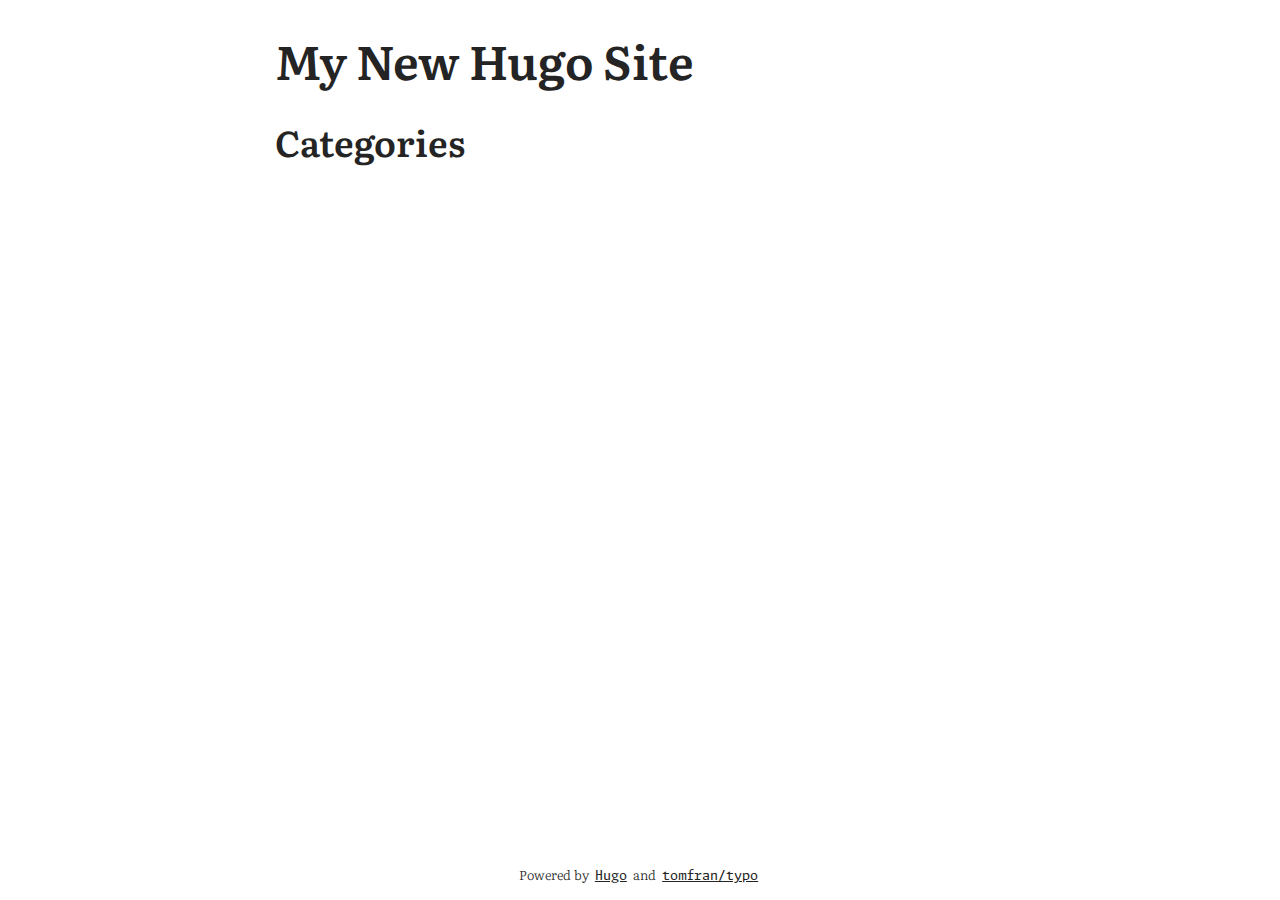
==== categories/index.html @ 56f19841 "add: basic skelton" ====
<!DOCTYPE html>
<html lang="en-us"
  dir="ltr">

<head><script src="/livereload.js?mindelay=10&amp;v=2&amp;port=1313&amp;path=livereload" data-no-instant defer></script>
  <meta charset="utf-8">
<meta name="viewport" content="width=device-width">



<link rel="icon" type="image/ico" href="http://localhost:1313//favicon.ico">
<link rel="icon" type="image/png" sizes="16x16" href="http://localhost:1313//favicon-16x16.png">
<link rel="icon" type="image/png" sizes="32x32" href="http://localhost:1313//favicon-32x32.png">
<link rel="icon" type="image/png" sizes="192x192" href="http://localhost:1313//android-chrome-192x192.png">
<link rel="apple-touch-icon" sizes="180x180" href="http://localhost:1313//apple-touch-icon.png">

<link rel="alternate" type="application/rss+xml" href="http://localhost:1313/categories/index.xml" title="My New Hugo Site">
<meta name="description" content=""/>



<title>
    
    Categories | My New Hugo Site
    
</title>

<link rel="canonical" href="http://localhost:1313/categories/"/>

<meta property="og:url" content="http://localhost:1313/categories/">
  <meta property="og:site_name" content="My New Hugo Site">
  <meta property="og:title" content="Categories">
  <meta property="og:locale" content="en_us">
  <meta property="og:type" content="website">








<link rel="stylesheet" href="/assets/combined.min.31b3ee59c4291cc063b7e4095f0548bfd3248a9929cf9fa8ba3f1c5893b3c1ba.css" media="all">





</head>





<body class="auto">

  <div class="content">
    <header>
      

<div class="header">

    

    <h1 class="header-title">
        <a href="http://localhost:1313/">My New Hugo Site</a>
    </h1>

    <div class="flex">
        

        
    </div>

    

</div>

    </header>

    <main class="main">
      

<div class="list-container">

    

    <h1>Categories</h1>
    

    

    
    

    

    

    

</div>

    </main>
  </div>

  <footer>
    

    
    <p>Powered by
        <a href="https://gohugo.io/">Hugo</a>
        and
        <a href="https://github.com/tomfran/typo">tomfran/typo</a>
    </p>
    
    
    


  </footer>

  

</body>

<script src="/js/theme-switch.js"></script>
<script defer src="/js/copy-code.js"></script>
</html>
---- assets/combined.min.31b3ee59c4291cc063b7e4095f0548bfd3248a9929cf9fa8ba3f1c5893b3c1ba.css ----
*,::after,::before{box-sizing:border-box}html{-webkit-tap-highlight-color:transparent;overflow-y:scroll;-webkit-text-size-adjust:100%;text-size-adjust:100%}a,button,body,h1,h2,h3,h4,h5,h6{color:var(--primary)}body{font-family:-apple-system,BlinkMacSystemFont,segoe ui,Roboto,Oxygen,Ubuntu,Cantarell,open sans,helvetica neue,sans-serif;font-size:18px;line-height:1.6;word-break:break-word;background:var(--theme)}article,aside,figcaption,figure,header,hgroup,main,nav,section,table{display:block}h1,h2,h3,h4,h5,h6{line-height:1.2}h1,h2,h3,h4,h5,h6,p{margin-top:0;margin-bottom:0}ul,ol{padding:0}a{text-decoration:none}body,figure,ul{margin:0}table{width:100%;border-collapse:collapse;border-spacing:0;overflow-x:auto;word-break:keep-all}button,input,textarea{padding:0;font:inherit;background:0 0;border:0}input,textarea{outline:0}button,input[type=button],input[type=submit]{cursor:pointer}input:-webkit-autofill,textarea:-webkit-autofill{box-shadow:0 0 0 50px var(--theme)inset}img{display:block;max-width:100%}:root{--main-width:780px;--main-padding:1.4em;--main-padding-bottom:3rem;--caption-padding:calc(.25 * var(--main-padding));--header-top-gap:2rem;--header-bottom-gap:2rem;--header-menu-side-gap:.5rem;--header-menu-top-gap:1rem;--font-body:'Literata', Georgia, Cambria, 'Noto Serif', 'Droif Serif', ui-serif, serif;--font-mono:"Monaspace", ui-monospace, monospace;--h1-margin-top:2rem;--h1-margin-bottom:1.5rem;--h2-margin-top:2rem;--h2-margin-bottom:1.5rem;--hx-margin-top:1.5rem;--hx-margin-bottom:1rem;--p-margin-top:1rem;--p-margin-bottom:1rem;--code-margin-top:2rem;--code-margin-bottom:2rem;--h1-font-size:2em;--h2-font-size:1.8em;--hx-font-size:1.3em;--p-font-size:1em;--p-line-height:1.5em;--caption-font-size:.8em;--li-indent:2rem;--ul-margin-top:1rem;--ul-margin-bottom:1rem;--li-checkbox-size:0.8em;--toc-margin-top:2rem;--toc-margin-bottom:3rem;--code-padding:1.5rem;--code-border-radius:10px;--copy-code-button-border-radius:7px;--social-icons-bottom-margin:3rem;--footer-height:3rem;--content-height:calc(100vh - var(--footer-height));--figure-img-max-height:800px;--table-cell-padding:.5rem;--table-margin-top:1.5rem;--table-margin-bottom:1.5rem}@media screen and (max-width:1024px){:root{--main-width:750px;--header-top-gap:1rem;--caption-padding:calc(.25 * var(--main-padding))}}@media screen and (max-width:640px){:root{--header-top-gap:1rem;--social-icons-bottom-margin:0rem;--caption-padding:calc(2 * var(--main-padding))}}.flex{display:flex;flex-wrap:wrap}.bold{font-weight:700}.italic{font-style:italic}.small{font-size:medium}.monospace{font-family:var(--font-mono)}@font-face{font-family:literata;src:url(/fonts/Literata/Literata-Light.woff2)format('woff2');font-weight:light;font-style:normal;font-display:swap}@font-face{font-family:literata;src:url(/fonts/Literata/Literata-LightItalic.woff2)format('woff2');font-weight:light;font-style:italic;font-display:swap}@font-face{font-family:literata;src:url(/fonts/Literata/Literata-SemiBold.woff2)format('woff2');font-weight:700;font-style:normal;font-display:swap}@font-face{font-family:literata;src:url(/fonts/Literata/Literata-SemiBoldItalic.woff2)format('woff2');font-weight:700;font-style:italic;font-display:swap}@font-face{font-family:monaspace;src:url(/fonts/Monaspace/MonaspaceArgon-Regular.woff)format('woff');font-weight:400;font-style:normal;font-display:swap}@font-face{font-family:monaspace;src:url(/fonts/Monaspace/MonaspaceArgon-SemiBold.woff)format('woff');font-weight:700;font-style:normal;font-display:swap}html{scroll-behavior:smooth}body{font-family:var(--font-body);margin:auto;max-width:var(--main-width);padding-left:var(--main-padding);padding-right:var(--main-padding);color:var(--content-primary);background:var(--background)}.content{min-height:var(--content-height)!important}h1{margin-top:var(--h1-margin-top);margin-bottom:var(--h1-margin-bottom);font-size:var(--h1-font-size)}h2{margin-top:var(--h2-margin-top);margin-bottom:var(--h2-margin-bottom);font-size:var(--h2-font-size)}h3,h4,h5,h6{font-size:var(--hx-font-size);margin-top:var(--hx-margin-top);margin-bottom:var(--hx-margin-bottom)}.heading{.anchor { text-decoration: none; font-weight: normal; color: var(--content-secondary); visibility: hidden; font-size: 0.9em; font-family: var(--font-mono); } &:hover .anchor { visibility: visible; }}p{margin-top:var(--p-margin-top);margin-bottom:var(--p-margin-bottom);font-size:var(--p-font-size);line-height:var(--p-line-height)}li{margin-left:var(--li-indent);&:has(> input[type="checkbox"]) { list-style-type:none; } & > input[type="checkbox"] { width:var(--li-checkbox-size); height:var(--li-checkbox-size); margin:0 0.2em 0.15em -1.25em; vertical-align:middle; }}a{text-decoration:underline}input{.dark & { color-scheme: dark; }}.copy-code-button{background-color:var(--background);font-family:var(--font-mono);padding:3px 6px;font-size:.8em;border-radius:var(--copy-code-button-border-radius);position:absolute;top:10px;right:10px;z-index:1;display:none;border:1px solid var(--code-border)}pre:hover .copy-code-button{display:block}pre{position:relative;padding:var(--code-padding);border:1px solid var(--code-border);overflow:scroll;border-radius:var(--code-border-radius);margin-top:var(--code-margin-top);margin-bottom:var(--code-margin-bottom);background-color:var(--code-background)!important;overflow-x:auto;-ms-overflow-style:none;scrollbar-width:none;line-height:1.3em}pre::-webkit-scrollbar{display:none}code span{display:inline!important}code{-webkit-font-smoothing:antialiased;-moz-font-feature-settings:"liga=1, dlig=1";-ms-font-feature-settings:"liga","dlig";-webkit-font-feature-settings:"liga","dlig";-o-font-feature-settings:"liga","dlig";font-feature-settings:"liga","dlig";font-variant-ligatures:contextual;font-family:var(--font-mono);font-size:.9em;line-height:0}.katex-display{overflow-x:auto;overflow-y:hidden;-ms-overflow-style:none;scrollbar-width:none}.katex-display::-webkit-scrollbar{display:none}.footnotes{margin-top:3rem;border-style:none}hr{border:none;height:1px;background:var(--content-secondary);margin-top:2rem;margin-bottom:2rem}.header{padding-top:var(--header-top-gap);margin-bottom:var(--header-bottom-gap)}.header p{font-size:small;font-family:var(--font-mono);margin-top:var(--header-menu-top-gap);margin-right:var(--header-menu-side-gap)}.header-title{font-size:2.6em;font-weight:700;margin-bottom:0;margin-top:0}.header-title a{text-decoration:none}footer{font-size:small;display:flex;justify-content:center;align-items:center;max-height:var(--footer-height)}footer a{font-family:var(--font-mono);margin-left:.2rem;margin-right:.2rem}.post-line{margin-bottom:.5rem;display:flex;align-items:baseline}.tag-line{margin-bottom:.5rem;display:flex;align-items:baseline}.post-line p{margin-top:0;margin-bottom:0}.line-date{font-size:small;font-family:var(--font-mono);min-width:120px;max-width:120px;text-align:right;padding-right:1rem;margin-top:0;margin-bottom:0}.line-title{margin:0}.tag-title{margin:0}.line-summary{font-size:small;margin-top:.2rem!important;color:var(--content-secondary)}.list-container{padding-bottom:3rem}.pagination{display:flex;align-items:center;margin-top:1rem;margin-bottom:0;justify-content:center}.pagination-control{min-width:3rem;margin-left:.5rem;margin-right:.5rem;text-align:center;align-items:center}.page-number{min-width:3rem;margin-left:.5rem;margin-right:.5rem;display:flex;align-items:center;justify-content:center;align-items:center;font-weight:700}.social-icons{padding:12px 0;margin-bottom:var(--social-icons-bottom-margin)}.social-icons a{text-decoration:none}.social-icons a:not(:last-of-type){margin-inline-end:12px}.social-icons a svg{height:20px;width:20px}.single-intro-container{margin-top:1rem;margin-bottom:2rem}.single-title{margin-bottom:.5rem}.single-readtime{margin-top:.5rem;color:var(--content-secondary)}.single-summary{margin-bottom:0;color:var(--content-secondary)}.single-content{margin-bottom:5rem}.single-tags{margin-top:-1rem}.single-tags span{margin-right:.3rem}.single-pagination{margin-top:3rem;margin-bottom:3rem}.single-pagination a{margin-left:.4rem;margin-right:.4rem}.single-pagination hr{margin:0}.single-pagination-text{display:flex;justify-content:center;align-items:center;min-height:100%}.single-pagination-prev{min-width:50%;margin-top:1rem;margin-bottom:1rem;text-align:right}.single-pagination-next{min-width:50%;margin-top:1rem;margin-bottom:1rem;text-align:left}.single-pagination-container-next{display:flex;min-height:100%;padding:.5rem}.single-pagination-container-prev{display:flex;min-height:100%;padding:.5rem;float:right}.toc{font-size:var(--p-font-size);line-height:calc(.9 * var(--p-line-height));margin-top:var(--toc-margin-top);margin-bottom:var(--toc-margin-bottom)}.toc ul{margin-top:.1rem;margin-bottom:.1rem}.toc li{margin-top:.1rem;margin-bottom:.1rem}.autonumber{counter-reset:h2-counter 0}.autonumber h2{counter-increment:h2-counter 1;counter-reset:h3-counter 0}.autonumber h3{counter-increment:h3-counter 1;counter-reset:h4-counter 0}.autonumber h4{counter-increment:h4-counter 1}.autonumber h2:before{content:counter(h2-counter)"\00a0\00a0"}.autonumber h3:before{content:counter(h2-counter)"." counter(h3-counter)"\00a0\00a0"}.autonumber h4:before{content:counter(h2-counter)"." counter(h3-counter)"." counter(h4-counter)"\00a0\00a0"}figure>div{width:100%;display:flex;justify-content:center}figure img{max-width:100%;max-height:var(--figure-img-max-height);width:auto;height:auto;margin-inline:auto}.dark .img-light{display:none!important}.light .img-dark{display:none!important}.img-small div{display:flex;align-items:center;justify-content:center}.img-small img{max-height:calc(var(--figure-img-max-height) * .8)}.img-small div:first-child{height:80%;width:80%;margin:auto}.img-full div{display:flex;align-items:center;justify-content:center}.img-full img{height:auto;width:100vw!important;max-width:100vw!important}.caption-container{display:flex;justify-content:center}figcaption{color:var(--content-secondary);padding-left:var(--caption-padding);padding-right:var(--caption-padding);font-size:var(--caption-font-size);margin-top:1rem;margin-bottom:1rem}.not-found{display:flex;align-items:center;justify-content:center}.not-found div{text-align:center}.not-found div h1{font-size:6rem;margin-bottom:3rem}.breadcrumbs{font-size:small;margin-bottom:calc(-.5 * var(--h1-margin-top));font-family:var(--font-mono)}.breadcrumbs span{margin-right:-5px;margin-left:-5px}.giscus{margin-top:3rem}.back-to-top{text-align:center;font-family:var(--font-mono);font-size:small;margin-bottom:2rem}p code{background-color:var(--code-background);border-radius:3px;padding:2px}table{border-collapse:collapse;margin-top:var(--table-margin-top);margin-bottom:var(--table-margin-bottom);font-size:var(--p-font-size);line-height:var(--p-line-height);color:var(--content-primary)}th,td{padding:var(--table-cell-padding);border:1px solid var(--code-border);text-align:left}th{background-color:var(--code-background);font-weight:700}table code{background-color:var(--code-background);border-radius:3px;padding:2px}blockquote{margin:1.5rem;margin-left:0;margin-right:0;border-left:solid 2px;color:var(--content-secondary)}blockquote p{margin-left:1rem;margin-right:1rem}:root{--content-primary:rgb(36, 36, 36);--content-secondary:rgb(117, 117, 117);--background:rgb(255, 255, 255);--code-background:rgb(249, 249, 249);--code-border:rgb(229, 229, 229)}.dark{--content-primary:rgb(218, 218, 218);--content-secondary:rgb(140, 140, 140);--background:rgb(20, 20, 20);--code-background:rgb(30, 30, 30);--code-border:rgb(50, 50, 50)}
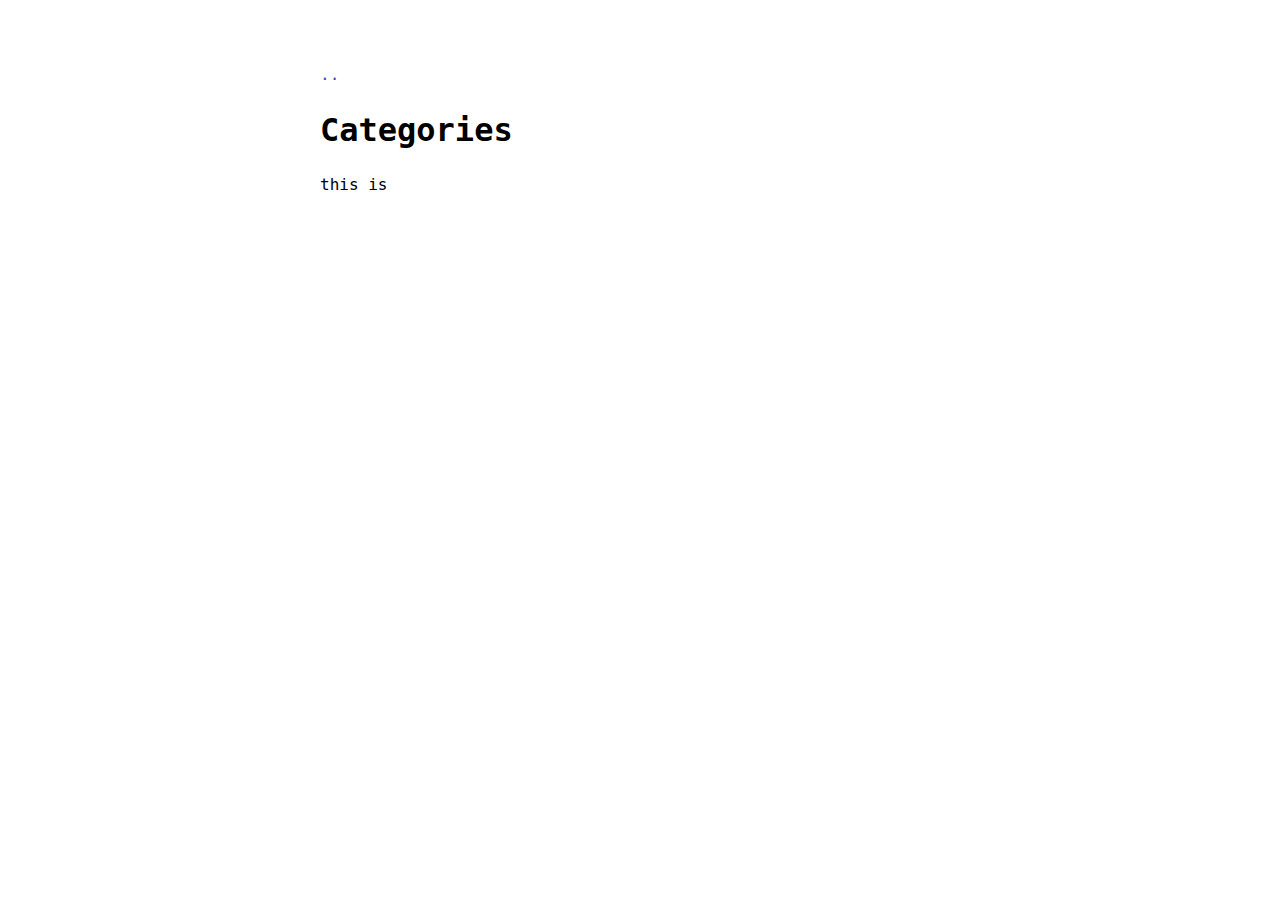
==== commit 58af92c1: "add: sample content" ====
--- a/categories/index.html
+++ b/categories/index.html
@@ -1,129 +1,44 @@
 <!DOCTYPE html>
-<html lang="en-us"
-  dir="ltr">
+<html lang="en-us"><head><script src="/livereload.js?mindelay=10&amp;v=2&amp;port=1313&amp;path=livereload" data-no-instant defer></script>
+  <meta charset="utf-8" />
+  <meta http-equiv="X-UA-Compatible" content="IE=edge" />
+  <meta name="viewport" content="width=device-width, initial-scale=1" />
+  
 
-<head><script src="/livereload.js?mindelay=10&amp;v=2&amp;port=1313&amp;path=livereload" data-no-instant defer></script>
-  <meta charset="utf-8">
-<meta name="viewport" content="width=device-width">
+  <title>
+    
+      Categories
+    
+  </title>
 
 
-
-<link rel="icon" type="image/ico" href="http://localhost:1313//favicon.ico">
-<link rel="icon" type="image/png" sizes="16x16" href="http://localhost:1313//favicon-16x16.png">
-<link rel="icon" type="image/png" sizes="32x32" href="http://localhost:1313//favicon-32x32.png">
-<link rel="icon" type="image/png" sizes="192x192" href="http://localhost:1313//android-chrome-192x192.png">
-<link rel="apple-touch-icon" sizes="180x180" href="http://localhost:1313//apple-touch-icon.png">
-
-<link rel="alternate" type="application/rss+xml" href="http://localhost:1313/categories/index.xml" title="My New Hugo Site">
-<meta name="description" content=""/>
+  <link rel="shortcut icon" type="image/x-icon" href="/" />
+  
+  
+  
+  <link rel="stylesheet" href="/css/main.900100e9dbee2d56c58fac8bb717037cae7e26a9c36c29d2ff587bdd65f0cbbe510b41d81a3bb234919cdfdc7550d786b2fab70c8fc507772d732fe097106d12.css" integrity="sha512-kAEA6dvuLVbFj6yLtxcDfK5&#43;JqnDbCnS/1h73WXwy75RC0HYGjuyNJGc39x1UNeGsvq3DI/FB3ctcy/glxBtEg==" />
+  
+</head>
+<body a="auto">
+        <main class="page-content" aria-label="Content">
+            <div class="w">
+<a href="/">..</a>
 
 
-
-<title>
-    
-    Categories | My New Hugo Site
-    
-</title>
-
-<link rel="canonical" href="http://localhost:1313/categories/"/>
-
-<meta property="og:url" content="http://localhost:1313/categories/">
-  <meta property="og:site_name" content="My New Hugo Site">
-  <meta property="og:title" content="Categories">
-  <meta property="og:locale" content="en_us">
-  <meta property="og:type" content="website">
+<h1>Categories</h1>
 
 
 
 
 
-
-
-
-<link rel="stylesheet" href="/assets/combined.min.31b3ee59c4291cc063b7e4095f0548bfd3248a9929cf9fa8ba3f1c5893b3c1ba.css" media="all">
-
-
-
-
-
-</head>
-
-
-
-
-
-<body class="auto">
-
-  <div class="content">
-    <header>
-      
-
-<div class="header">
-
-    
-
-    <h1 class="header-title">
-        <a href="http://localhost:1313/">My New Hugo Site</a>
-    </h1>
-
-    <div class="flex">
-        
-
-        
-    </div>
-
-    
-
-</div>
-
-    </header>
-
-    <main class="main">
-      
-
-<div class="list-container">
-
-    
-
-    <h1>Categories</h1>
-    
-
-    
-
+                
     
     
-
-    
-
-    
-
-    
-
-</div>
-
-    </main>
-  </div>
-
-  <footer>
-    
-
-    
-    <p>Powered by
-        <a href="https://gohugo.io/">Hugo</a>
-        and
-        <a href="https://github.com/tomfran/typo">tomfran/typo</a>
-    </p>
-    
-    
+        this is
     
 
 
-  </footer>
-
-  
-
-</body>
-
-<script src="/js/theme-switch.js"></script>
-<script defer src="/js/copy-code.js"></script>
+            </div>
+        </main>
+    </body>
 </html>
--- a/css/main.900100e9dbee2d56c58fac8bb717037cae7e26a9c36c29d2ff587bdd65f0cbbe510b41d81a3bb234919cdfdc7550d786b2fab70c8fc507772d732fe097106d12.css
+++ b/css/main.900100e9dbee2d56c58fac8bb717037cae7e26a9c36c29d2ff587bdd65f0cbbe510b41d81a3bb234919cdfdc7550d786b2fab70c8fc507772d732fe097106d12.css
@@ -0,0 +1,3 @@
+body[a="dark"]{background-color:#000;color:#fff}body[a="dark"] a{color:#79a8ff}body[a="dark"] a:visited{color:#f78fe7}body[a="dark"] details{border:thin solid #fff}body[a="dark"] details summary{color:#fff}body[a="dark"] details[open] summary{border-bottom:1px solid #fff}body[a="dark"] pre{background:#000}body[a="dark"] code:not(pre>code){background-color:#fff;color:#000}body[a="dark"] *:target{background:#2f3849;color:#fff}body[a="dark"] table,body[a="dark"] th,body[a="dark"] td{border:thin solid #fff}body[a="dark"] .toc{border:thin solid #fff;padding:1rem}body[a="dark"] figcaption{color:#000}body[a="dark"] blockquote{border:thin solid #fff}body[a="light"]{background-color:#fff;color:#000}body[a="light"] a{color:#3548cf}body[a="light"] a:visited{color:#8f0075}body[a="light"] details{border:thin solid #000}body[a="light"] details summary{color:#000}body[a="light"] details[open] summary{border-bottom:1px solid #000}body[a="light"] pre{background:#fff}body[a="light"] code:not(pre>code){background-color:#000;color:#fff}body[a="light"] *:target{background:#dae5ec;color:#000}body[a="light"] table,body[a="light"] th,body[a="light"] td{border:thin solid #000}body[a="light"] .toc{border:thin solid #000;padding:1rem}body[a="light"] figcaption{color:#595959}body[a="light"] blockquote{border:thin solid #000}@media (prefers-color-scheme: dark){body[a="auto"]{background-color:#000;color:#fff}body[a="auto"] a{color:#79a8ff}body[a="auto"] a:visited{color:#f78fe7}body[a="auto"] details{border:thin solid #fff}body[a="auto"] details summary{color:#fff}body[a="auto"] details[open] summary{border-bottom:1px solid #fff}body[a="auto"] pre{background:#000}body[a="auto"] code:not(pre>code){background-color:#fff;color:#000}body[a="auto"] *:target{background:#2f3849;color:#fff}body[a="auto"] table,body[a="auto"] th,body[a="auto"] td{border:thin solid #fff}body[a="auto"] .toc{border:thin solid #fff;padding:1rem}body[a="auto"] figcaption{color:#000}body[a="auto"] blockquote{border:thin solid #fff}}@media (prefers-color-scheme: light){body[a="auto"]{background-color:#fff;color:#000}body[a="auto"] a{color:#3548cf}body[a="auto"] a:visited{color:#8f0075}body[a="auto"] details{border:thin solid #000}body[a="auto"] details summary{color:#000}body[a="auto"] details[open] summary{border-bottom:1px solid #000}body[a="auto"] pre{background:#fff}body[a="auto"] code:not(pre>code){background-color:#000;color:#fff}body[a="auto"] *:target{background:#dae5ec;color:#000}body[a="auto"] table,body[a="auto"] th,body[a="auto"] td{border:thin solid #000}body[a="auto"] .toc{border:thin solid #000;padding:1rem}body[a="auto"] figcaption{color:#595959}body[a="auto"] blockquote{border:thin solid #000}}html{height:100%}body{font-family:monospace;font-size:16px;line-height:1.4;margin:0;min-height:100%;overflow-wrap:break-word}h2,h3,h4,h5,h6{margin-top:1.5rem}p{margin:1rem 0}li{margin:0.4rem 0}a{text-decoration:none}a:hover{text-decoration:underline}hr{text-align:center;border:0;margin:2rem 0}hr:before{content:'/////'}hr:after{content:attr(data-content) "/////"}pre{padding:1em;overflow-x:auto}table{width:100%}table,th,td{border-collapse:collapse;padding:0.4rem}code{text-size-adjust:100%;-ms-text-size-adjust:100%;-moz-text-size-adjust:100%;-webkit-text-size-adjust:100%}code:not(pre>code){padding:0.1em 0.2em;font-size:90%}code.has-jax{-webkit-font-smoothing:antialiased;background:inherit !important;border:none !important;font-size:100%}blockquote{padding:1rem}blockquote p{margin:0}img{max-width:100%;display:block;margin:0 auto}figcaption{text-align:center;opacity:0.5}details{padding:1rem}details summary{text-decoration:none}details[open] summary{margin-bottom:0.5em;padding-bottom:0.5em}.post-meta{display:flex;justify-content:space-between;align-items:center}.w{max-width:640px;margin:0 auto;padding:4rem 2rem}.toc{padding:1rem}
+
+/*# sourceMappingURL=main.css.map */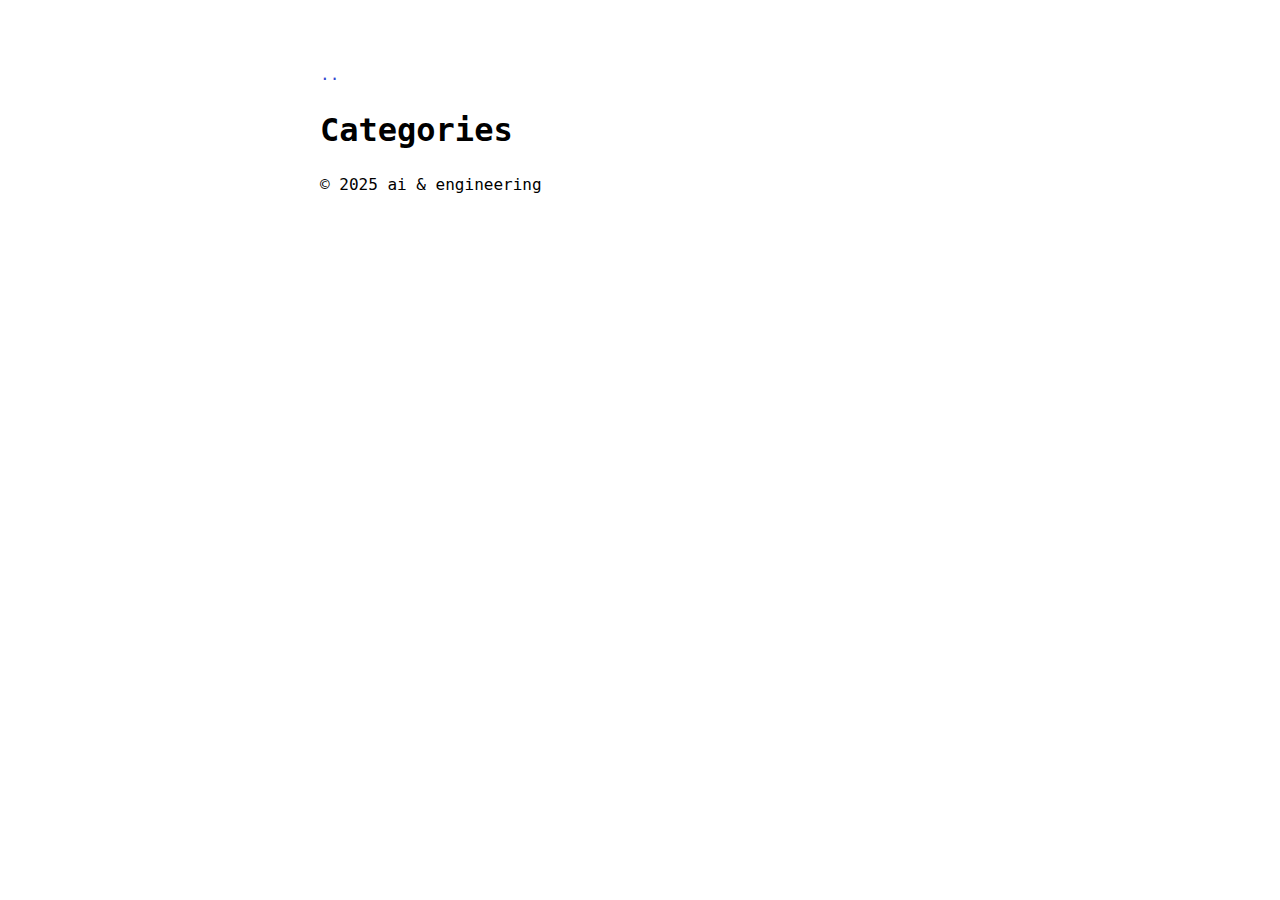
==== commit 04f734a1: "add: sample content with theme" ====
--- a/categories/index.html
+++ b/categories/index.html
@@ -1,5 +1,5 @@
 <!DOCTYPE html>
-<html lang="en-us"><head><script src="/livereload.js?mindelay=10&amp;v=2&amp;port=1313&amp;path=livereload" data-no-instant defer></script>
+<html lang="en-us"><head>
   <meta charset="utf-8" />
   <meta http-equiv="X-UA-Compatible" content="IE=edge" />
   <meta name="viewport" content="width=device-width, initial-scale=1" />
@@ -16,7 +16,7 @@
   
   
   
-  <link rel="stylesheet" href="/css/main.900100e9dbee2d56c58fac8bb717037cae7e26a9c36c29d2ff587bdd65f0cbbe510b41d81a3bb234919cdfdc7550d786b2fab70c8fc507772d732fe097106d12.css" integrity="sha512-kAEA6dvuLVbFj6yLtxcDfK5&#43;JqnDbCnS/1h73WXwy75RC0HYGjuyNJGc39x1UNeGsvq3DI/FB3ctcy/glxBtEg==" />
+  <link rel="stylesheet" href="/css/main.51652302d3a998bf7887aed5c2cf89141bbebdf45a2c8f87b0717a3cf4f51c4e53c694c328fb1de78c3a625a1c01f80745bf1f2f42c040647a245cbbb6c2d1d7.css" integrity="sha512-UWUjAtOpmL94h67Vws&#43;JFBu&#43;vfRaLI&#43;HsHF6PPT1HE5TxpTDKPsd54w6YlocAfgHRb8fL0LAQGR6JFy7tsLR1w==" />
   
 </head>
 <body a="auto">
@@ -34,7 +34,10 @@
                 
     
     
-        this is
+        
+        <footer class="site-footer">
+            <p>&copy; 2025 ai &amp; engineering</p>
+        </footer>
     
 
 
--- a/css/main.51652302d3a998bf7887aed5c2cf89141bbebdf45a2c8f87b0717a3cf4f51c4e53c694c328fb1de78c3a625a1c01f80745bf1f2f42c040647a245cbbb6c2d1d7.css
+++ b/css/main.51652302d3a998bf7887aed5c2cf89141bbebdf45a2c8f87b0717a3cf4f51c4e53c694c328fb1de78c3a625a1c01f80745bf1f2f42c040647a245cbbb6c2d1d7.css
@@ -0,0 +1 @@
+body[a="dark"]{background-color:#000;color:#fff}body[a="dark"] a{color:#79a8ff}body[a="dark"] a:visited{color:#f78fe7}body[a="dark"] details{border:thin solid #fff}body[a="dark"] details summary{color:#fff}body[a="dark"] details[open] summary{border-bottom:1px solid #fff}body[a="dark"] pre{background:#000}body[a="dark"] code:not(pre>code){background-color:#fff;color:#000}body[a="dark"] *:target{background:#2f3849;color:#fff}body[a="dark"] table,body[a="dark"] th,body[a="dark"] td{border:thin solid #fff}body[a="dark"] .toc{border:thin solid #fff;padding:1rem}body[a="dark"] figcaption{color:#000}body[a="dark"] blockquote{border:thin solid #fff}body[a="light"]{background-color:#fff;color:#000}body[a="light"] a{color:#3548cf}body[a="light"] a:visited{color:#8f0075}body[a="light"] details{border:thin solid #000}body[a="light"] details summary{color:#000}body[a="light"] details[open] summary{border-bottom:1px solid #000}body[a="light"] pre{background:#fff}body[a="light"] code:not(pre>code){background-color:#000;color:#fff}body[a="light"] *:target{background:#dae5ec;color:#000}body[a="light"] table,body[a="light"] th,body[a="light"] td{border:thin solid #000}body[a="light"] .toc{border:thin solid #000;padding:1rem}body[a="light"] figcaption{color:#595959}body[a="light"] blockquote{border:thin solid #000}@media (prefers-color-scheme: dark){body[a="auto"]{background-color:#000;color:#fff}body[a="auto"] a{color:#79a8ff}body[a="auto"] a:visited{color:#f78fe7}body[a="auto"] details{border:thin solid #fff}body[a="auto"] details summary{color:#fff}body[a="auto"] details[open] summary{border-bottom:1px solid #fff}body[a="auto"] pre{background:#000}body[a="auto"] code:not(pre>code){background-color:#fff;color:#000}body[a="auto"] *:target{background:#2f3849;color:#fff}body[a="auto"] table,body[a="auto"] th,body[a="auto"] td{border:thin solid #fff}body[a="auto"] .toc{border:thin solid #fff;padding:1rem}body[a="auto"] figcaption{color:#000}body[a="auto"] blockquote{border:thin solid #fff}}@media (prefers-color-scheme: light){body[a="auto"]{background-color:#fff;color:#000}body[a="auto"] a{color:#3548cf}body[a="auto"] a:visited{color:#8f0075}body[a="auto"] details{border:thin solid #000}body[a="auto"] details summary{color:#000}body[a="auto"] details[open] summary{border-bottom:1px solid #000}body[a="auto"] pre{background:#fff}body[a="auto"] code:not(pre>code){background-color:#000;color:#fff}body[a="auto"] *:target{background:#dae5ec;color:#000}body[a="auto"] table,body[a="auto"] th,body[a="auto"] td{border:thin solid #000}body[a="auto"] .toc{border:thin solid #000;padding:1rem}body[a="auto"] figcaption{color:#595959}body[a="auto"] blockquote{border:thin solid #000}}html{height:100%}body{font-family:monospace;font-size:16px;line-height:1.4;margin:0;min-height:100%;overflow-wrap:break-word}h2,h3,h4,h5,h6{margin-top:1.5rem}p{margin:1rem 0}li{margin:0.4rem 0}a{text-decoration:none}a:hover{text-decoration:underline}hr{text-align:center;border:0;margin:2rem 0}hr:before{content:'/////'}hr:after{content:attr(data-content) "/////"}pre{padding:1em;overflow-x:auto}table{width:100%}table,th,td{border-collapse:collapse;padding:0.4rem}code{text-size-adjust:100%;-ms-text-size-adjust:100%;-moz-text-size-adjust:100%;-webkit-text-size-adjust:100%}code:not(pre>code){padding:0.1em 0.2em;font-size:90%}code.has-jax{-webkit-font-smoothing:antialiased;background:inherit !important;border:none !important;font-size:100%}blockquote{padding:1rem}blockquote p{margin:0}img{max-width:100%;display:block;margin:0 auto}figcaption{text-align:center;opacity:0.5}details{padding:1rem}details summary{text-decoration:none}details[open] summary{margin-bottom:0.5em;padding-bottom:0.5em}.post-meta{display:flex;justify-content:space-between;align-items:center}.w{max-width:640px;margin:0 auto;padding:4rem 2rem}.toc{padding:1rem}
